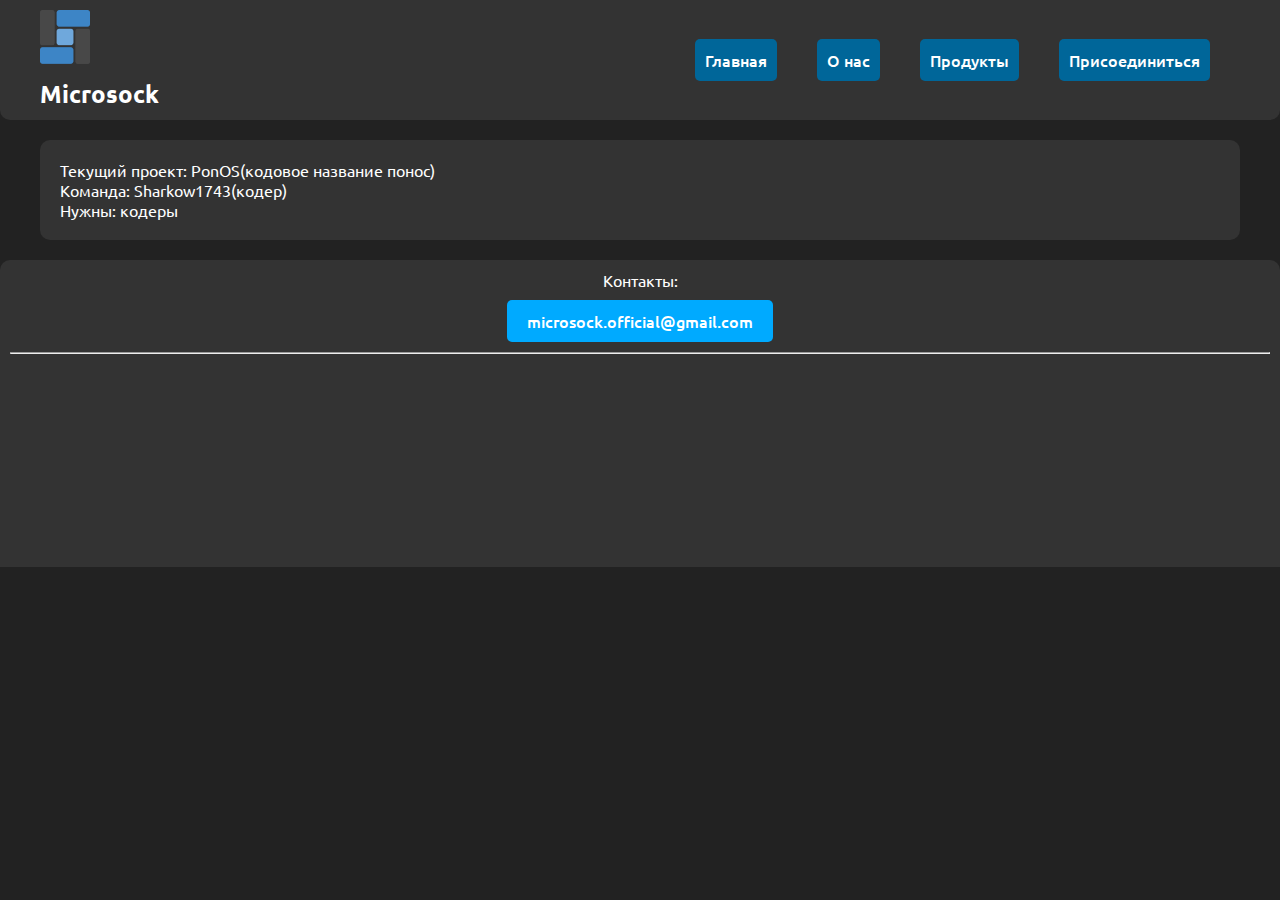
==== index.html @ 75bf4025 "Add files via upload" ====
<!DOCTYPE html>
<html lang="ru">
<head>
    <meta charset="UTF-8">
    <meta name="viewport" content="width=device-width, initial-scale=1.0">
    <title>Microsock</title>
    <link rel="stylesheet" href="style.css">
    <link rel="shortcut icon" href="images/microsock-logo.webp" type="image/webp">
</head>
<body>
    <header>
        <nav>
            <div class="logo">
                <img src="images/microsock-logo.webp" alt="Логотип">
                <h1>Microsock</h1>
            </div>
            <ul>
                <li><a href="index.html">Главная</a></li>
                <li><a href="about.html">О нас</a></li>
                <li><a href="products.html">Продукты</a></li>
                <li><a href="join.html">Присоединиться</a></li>
            </ul>
        </nav>
    </header>

    <main>
        <p>
            Текущий проект: PonOS(кодовое название понос) <br>
            Команда: Sharkow1743(кодер) <br>
            Нужны: кодеры
        </p>
    </main>

    <footer>
        <p>
            Контакты: <br>
            <a href="mailto:microsock.official@gmail.com">microsock.official@gmail.com</a> <br>
            <hr>
            <iframe src="https://discord.com/widget?id=1158797028722233414&theme=dark" width="350" height="200" allowtransparency="true" frameborder="0" sandbox="allow-popups allow-popups-to-escape-sandbox allow-same-origin allow-scripts"></iframe>

        </p>
    </footer>
</body>
</html>
---- style.css ----
@import url('https://fonts.googleapis.com/css2?family=Ubuntu:wght@400;500;700&display=swap');

body {
    font-family: 'Ubuntu'; /* Используем шрифт Ubuntu для всего текста на сайте */
    font-weight: 400; /* Укажем нормальную толщину шрифта */
}

h1, h2, h3, h4, h5, h6 {
    font-family: 'Ubuntu', sans-serif; /* Используем шрифт Ubuntu для заголовков */
    font-weight: 700; /* Укажем жирную толщину шрифта для заголовков */
}

* {
    box-sizing: border-box;
    margin: 0;
    padding: 0;
}

body {
    font-family: Arial, sans-serif;
    background-color: #222; /* Изменим цвет фона на более тёмный */
    color: #fff; /* Изменим цвет текста на белый */
}

header {
    background-color: #333; /* Оставим немного тёмнее для контраста */
    color: white;
    padding: 10px;
    border-radius: 0 0 10px 10px;
}

nav {
    display: flex;
    justify-content: space-between;
    align-items: center;
    max-width: 1200px;
    margin: 0 auto;
}

.logo img {
    max-width: 50px;
    margin-right: 10px;
}

.logo h1 {
    font-size: 1.5em;
    margin-top: 10px;
}

nav ul {
    display: flex;
    list-style: none;
}

nav ul li {
    margin-right: 20px;
}

nav ul li a {
    color: white;
    text-decoration: none;
    padding: 10px;
    border-radius: 5px;
    background-color: #006699; /* Используем более тёмный синий цвет для кнопок */
}

main {
    max-width: 1200px;
    margin: 20px auto;
    padding: 20px;
    background-color: #333; /* Тёмно-серый цвет фона */
    border-radius: 10px;
}

footer {
    background-color: #333; /* Оставим немного тёмнее для контраста */
    color: white;
    text-align: center;
    padding: 10px;
    border-radius: 10px 10px 0 0;
}

p, ul, footer {
    font-family: 'Ubuntu'; /* Используем шрифт Ubuntu для всего текста на сайте */
    font-weight: 400; /* Укажем нормальную толщину шрифта */
}

/* Ранее добавленное подключение шрифта и стили */

/* Дополнительные стили для кнопок */
a {
    display: inline-block; /* Располагаем ссылки в виде блока */
    padding: 10px 20px; /* Задаем отступы для кнопки */
    margin: 10px; /* Добавляем немного отступа между кнопками */
    color: #fff; /* Цвет текста внутри кнопки */
    background-color: #00aaff; /* Цвет фона кнопки */
    border: none; /* Убираем границу у кнопки */
    border-radius: 5px; /* Закругляем углы кнопки */
    text-decoration: none; /* Убираем стандартное подчеркивание у ссылки */
    font-weight: 500; /* Укажем среднюю толщину шрифта */
    transition: background-color 0.3s; /* Добавляем плавное изменение цвета фона при наведении курсора */
}

a:hover {
    background-color: #0088cc; /* Изменяем цвет фона кнопки при наведении */
}


/* Общие стили */

/* ... (предыдущие стили) ... */

/* Дополнительные стили для устройств с шириной экрана 760px и ниже */
@media (max-width: 760px) {
    header {
        padding: 5px; /* Уменьшаем отступы в шапке */
    }

    .logo img {
        max-width: 40px; /* Уменьшаем размер логотипа */
    }

    .logo h1 {
        font-size: 1.2em; /* Уменьшаем размер названия компании */
    }

    nav ul {
        flex-direction: column;  /* Меняем направление расположения кнопок на вертикальное */
        align-items: center;      /* Выравниваем кнопки по центру */
    }

    nav ul li {
        margin: 10px 0; /* Увеличиваем отступы между кнопками */
    }

    nav ul li a {
        padding: 8px; /* Уменьшаем отступы у кнопок */
        margin: 5px 0; /* Увеличиваем отступы у кнопок */
    }

    main {
        padding: 10px; /* Уменьшаем отступы для контента */
        border-radius: 0; /* Убираем скругление углов блока с контентом */
    }
}
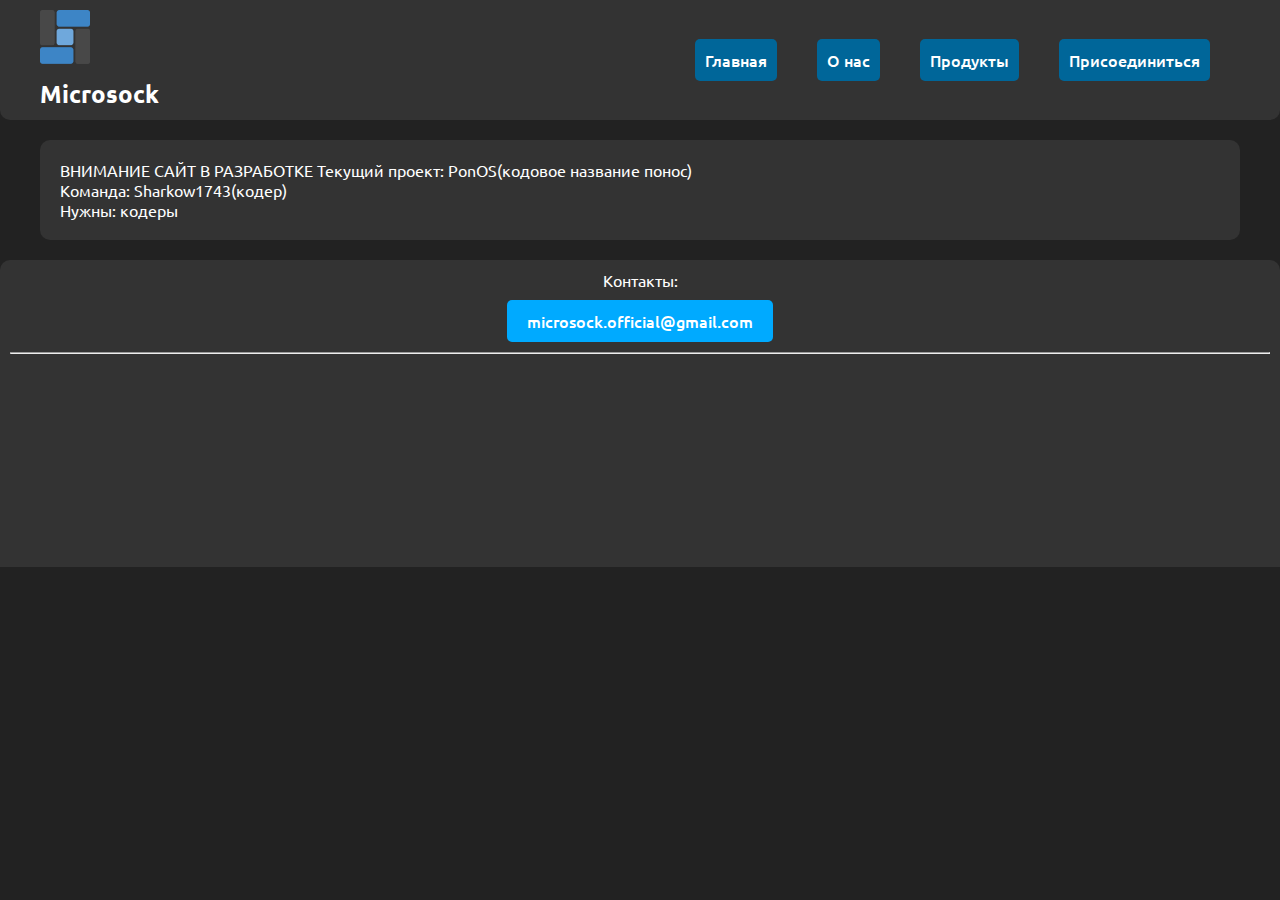
==== commit fb5ec98c: "Update index.html" ====
--- a/index.html
+++ b/index.html
@@ -25,6 +25,7 @@
 
     <main>
         <p>
+            ВНИМАНИЕ САЙТ В РАЗРАБОТКЕ
             Текущий проект: PonOS(кодовое название понос) <br>
             Команда: Sharkow1743(кодер) <br>
             Нужны: кодеры
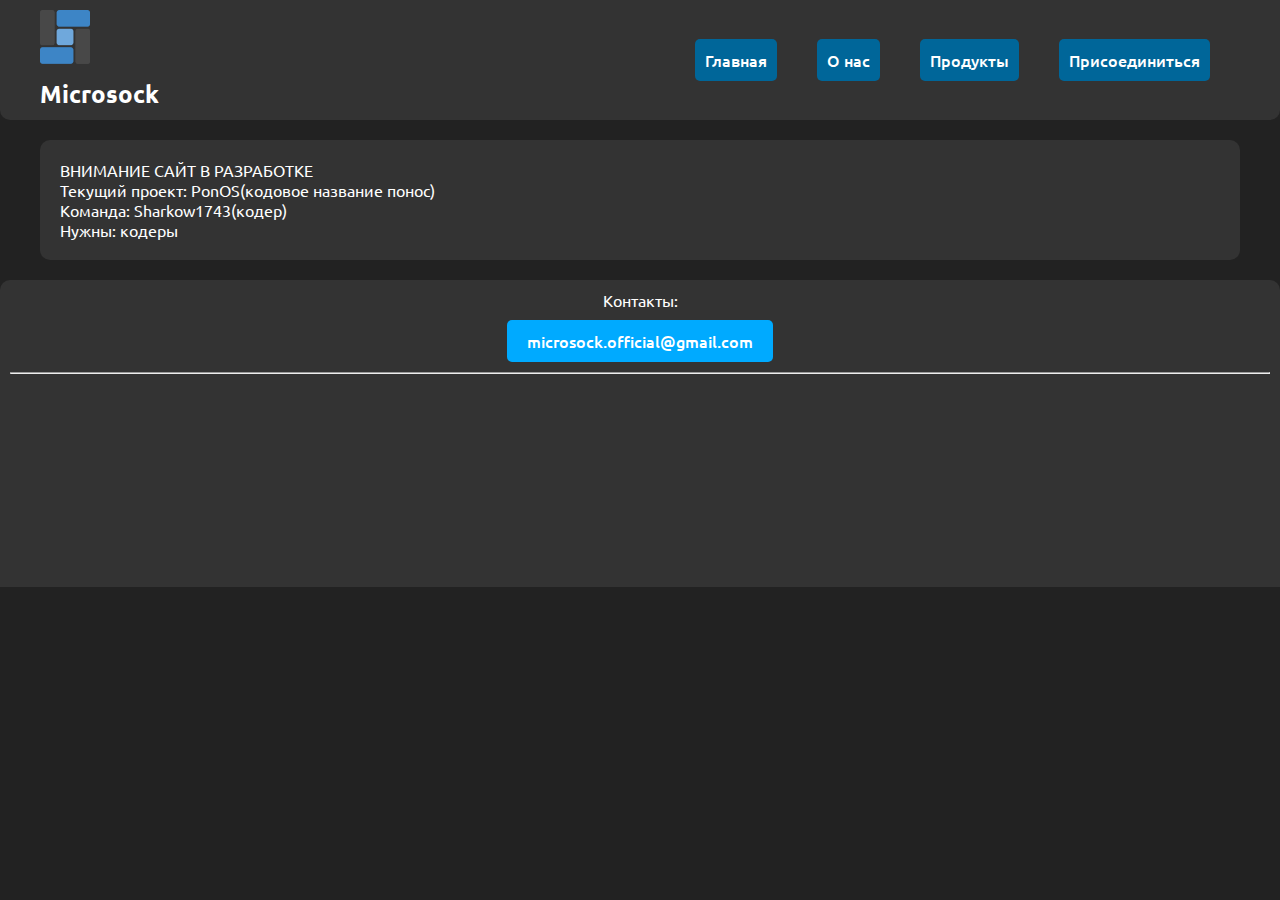
==== commit 957f11ad: "Update index.html" ====
--- a/index.html
+++ b/index.html
@@ -25,7 +25,7 @@
 
     <main>
         <p>
-            ВНИМАНИЕ САЙТ В РАЗРАБОТКЕ
+            ВНИМАНИЕ САЙТ В РАЗРАБОТКЕ <br>
             Текущий проект: PonOS(кодовое название понос) <br>
             Команда: Sharkow1743(кодер) <br>
             Нужны: кодеры
